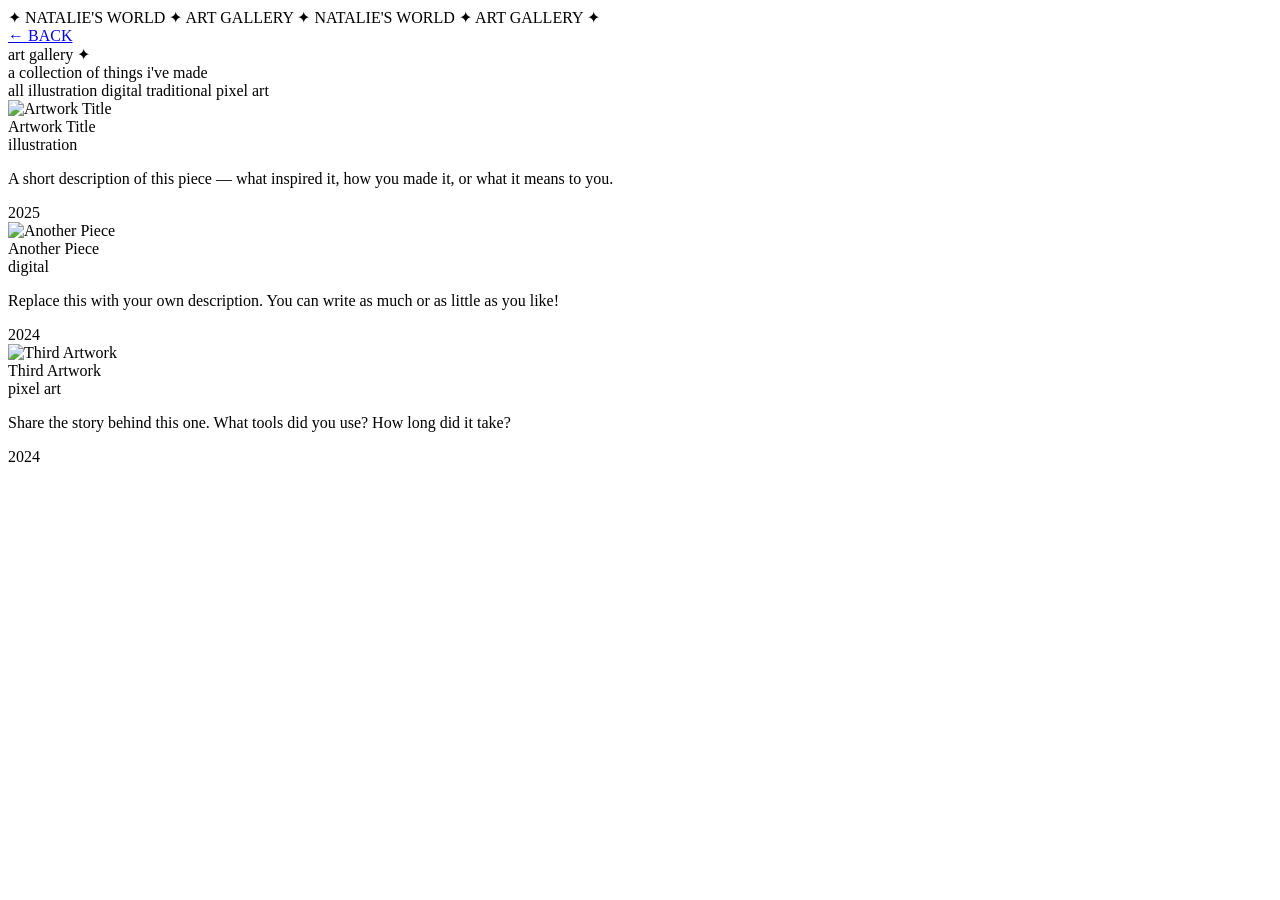
==== arts.html @ 2f0fc719 "Create arts.html" ====
<!DOCTYPE html>
<html lang="en">
<head>
    <meta charset="UTF-8">
    <meta name="viewport" content="width=device-width, initial-scale=1.0">
    <title>Natalie's World — Art</title>
    <link rel="icon" type="image/png" href="favicon.png">
    <link rel="stylesheet" href="arts.css">
    <link href="https://fonts.googleapis.com/css2?family=Press+Start+2P&family=Lora:ital,wght@0,400;0,600;1,400&display=swap" rel="stylesheet">
</head>
<body>
    <div class="announcement-bar">
        <div class="scrolling-text">✦ NATALIE'S WORLD ✦ ART GALLERY ✦ NATALIE'S WORLD ✦ ART GALLERY ✦</div>
    </div>

    <a class="back-btn" href="index.html">← BACK</a>

    <div class="art-container">
        <div class="page-title">art gallery ✦</div>
        <div class="page-sub">a collection of things i've made</div>

        <div class="filter-bar">
            <span class="filter-tag active">all</span>
            <span class="filter-tag">illustration</span>
            <span class="filter-tag">digital</span>
            <span class="filter-tag">traditional</span>
            <span class="filter-tag">pixel art</span>
        </div>

        <div class="pixel-divider"></div>

        <!-- Copy and paste this block for each artwork! -->
        <div class="gallery-item" data-type="illustration">
            <img src="art1.png" class="gallery-img" alt="Artwork Title">
            <div class="gallery-info">
                <div class="gallery-name">Artwork Title</div>
                <div class="gallery-type">illustration</div>
                <p class="gallery-desc">A short description of this piece — what inspired it, how you made it, or what it means to you.</p>
                <div class="gallery-year">2025</div>
            </div>
        </div>

        <div class="gallery-item" data-type="digital">
            <img src="art2.png" class="gallery-img" alt="Another Piece">
            <div class="gallery-info">
                <div class="gallery-name">Another Piece</div>
                <div class="gallery-type">digital</div>
                <p class="gallery-desc">Replace this with your own description. You can write as much or as little as you like!</p>
                <div class="gallery-year">2024</div>
            </div>
        </div>

        <div class="gallery-item" data-type="pixel art">
            <img src="art3.png" class="gallery-img" alt="Third Artwork">
            <div class="gallery-info">
                <div class="gallery-name">Third Artwork</div>
                <div class="gallery-type">pixel art</div>
                <p class="gallery-desc">Share the story behind this one. What tools did you use? How long did it take?</p>
                <div class="gallery-year">2024</div>
            </div>
        </div>

    </div>

    <script>
    const tags = document.querySelectorAll('.filter-tag');
    const items = document.querySelectorAll('.gallery-item');

    tags.forEach(tag => {
        tag.addEventListener('click', () => {
            tags.forEach(t => t.classList.remove('active'));
            tag.classList.add('active');
            const filter = tag.textContent.trim();
            items.forEach(item => {
                item.style.display = (filter === 'all' || item.dataset.type === filter) ? 'flex' : 'none';
            });
        });
    });
    </script>
</body>
</html>
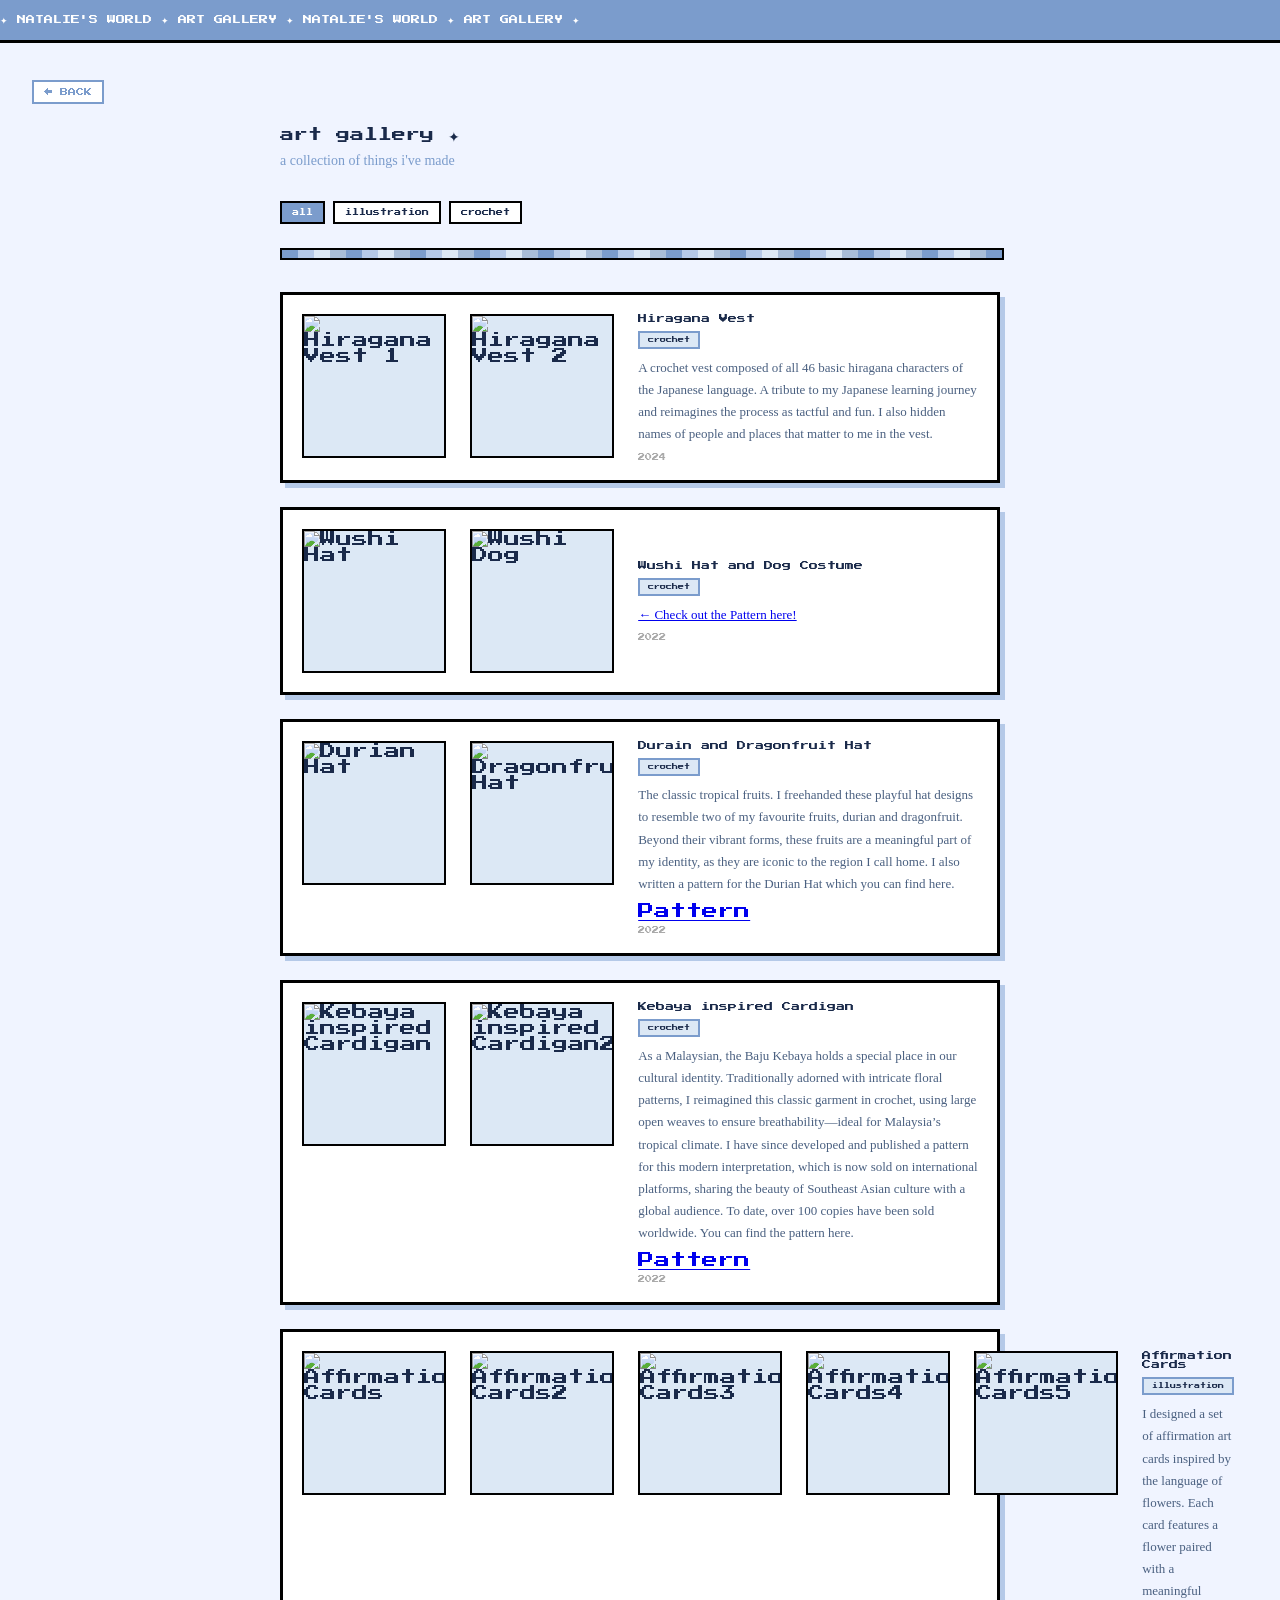
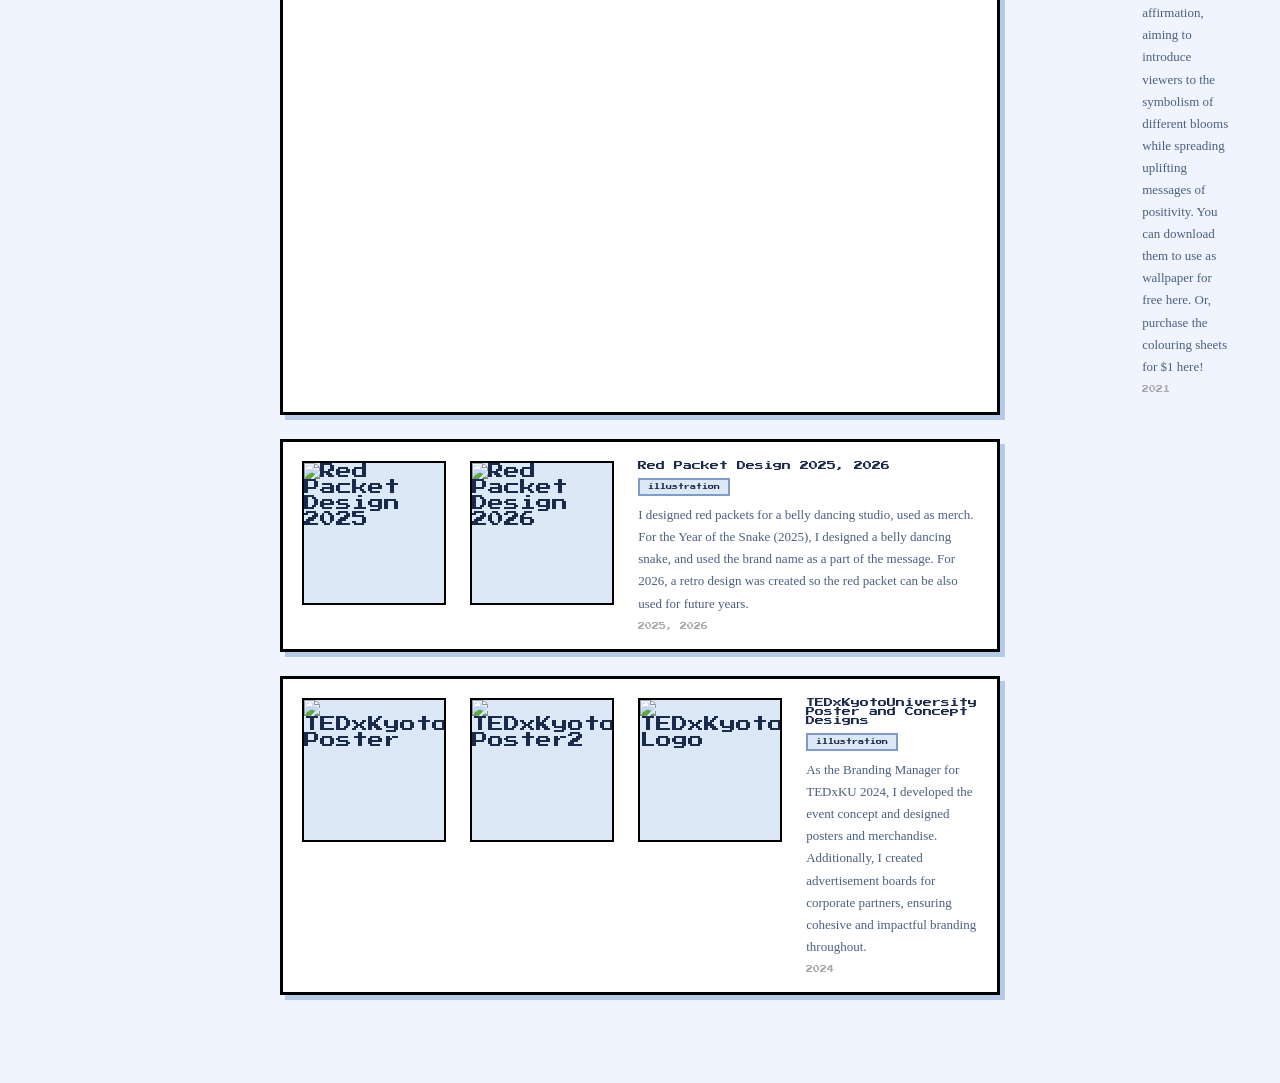
==== commit 0868dce8: "Update arts.html" ====
--- a/arts.html
+++ b/arts.html
@@ -7,6 +7,7 @@
     <link rel="icon" type="image/png" href="favicon.png">
     <link rel="stylesheet" href="arts.css">
     <link href="https://fonts.googleapis.com/css2?family=Press+Start+2P&family=Lora:ital,wght@0,400;0,600;1,400&display=swap" rel="stylesheet">
+     <link rel="icon" type="image/png" href="cursor.png">
 </head>
 <body>
     <div class="announcement-bar">
@@ -22,44 +23,110 @@
         <div class="filter-bar">
             <span class="filter-tag active">all</span>
             <span class="filter-tag">illustration</span>
-            <span class="filter-tag">digital</span>
-            <span class="filter-tag">traditional</span>
-            <span class="filter-tag">pixel art</span>
+            <span class="filter-tag">crochet</span>
         </div>
 
         <div class="pixel-divider"></div>
 
         <!-- Copy and paste this block for each artwork! -->
-        <div class="gallery-item" data-type="illustration">
-            <img src="art1.png" class="gallery-img" alt="Artwork Title">
+        <div class="gallery-item" data-type="crochet">
+            <img src="hvest.png" class="gallery-img" alt="Hiragana Vest 1">
+            <img src="hvest2.png" class="gallery-img" alt="Hiragana Vest 2">
             <div class="gallery-info">
-                <div class="gallery-name">Artwork Title</div>
-                <div class="gallery-type">illustration</div>
-                <p class="gallery-desc">A short description of this piece — what inspired it, how you made it, or what it means to you.</p>
-                <div class="gallery-year">2025</div>
+                <div class="gallery-name">Hiragana Vest</div>
+                <div class="gallery-type">crochet</div>
+                <p class="gallery-desc">A crochet vest composed of all 46 basic hiragana characters of the Japanese language. A tribute to my Japanese learning journey and reimagines the process as tactful and fun. I also hidden names of people and places that matter to me in the vest.</p>
+                <div class="gallery-year">2024</div>
             </div>
         </div>
 
         <div class="gallery-item" data-type="digital">
-            <img src="art2.png" class="gallery-img" alt="Another Piece">
+            <img src="wushihat.png" class="gallery-img" alt="Wushi Hat">
+            <img src="wushidog.png" class="gallery-img" alt="Wushi Dog">
             <div class="gallery-info">
-                <div class="gallery-name">Another Piece</div>
-                <div class="gallery-type">digital</div>
-                <p class="gallery-desc">Replace this with your own description. You can write as much or as little as you like!</p>
+                <div class="gallery-name">Wushi Hat and Dog Costume</div>
+                <div class="gallery-type">crochet</div>
+                <p class="gallery-desc"><As a Malaysian with Chinese ancestry, my roots and cultural heritage are an important part of my identity. I created this design to celebrate those traditions and to bring elements of my culture into everyday wear. I later developed a written pattern for the design, which has since sold over 300 copies worldwide.p>
+               
+                    <a class="wushi pattern" href="index.html">← Check out the Pattern here!</a>
+                    <div class="gallery-year">2022</div>
+                    
+            </div>
+        </div>
+
+        <div class="gallery-item" data-type="crochet">
+            <img src="durian.png" class="gallery-img" alt="Durian Hat">
+            <img src="dfruit.png" class="gallery-img" alt="Dragonfruit Hat">
+            <div class="gallery-info">
+                <div class="gallery-name">Durain and Dragonfruit Hat</div>
+                <div class="gallery-type">crochet</div>
+                <p class="gallery-desc">The classic tropical fruits. I freehanded these playful hat designs to resemble two of my favourite fruits, durian and dragonfruit. Beyond their vibrant forms, these fruits are a meaningful part of my identity, as they are iconic to the region I call home. 
+                I also written a pattern for the Durian Hat which you can find here. </p>
+                  <a class="durian pattern" href="index.html">Pattern</a>
+                <div class="gallery-year">2022</div>
+            </div>
+        </div>
+         <div class="gallery-item" data-type="crochet">
+            <img src="kebaya1.png" class="gallery-img" alt="Kebaya inspired Cardigan">
+            <img src="kebaya2.png" class="gallery-img" alt="Kebaya inspired Cardigan2">
+            <div class="gallery-info">
+                <div class="gallery-name">Kebaya inspired Cardigan</div>
+                <div class="gallery-type">crochet</div>
+                <p class="gallery-desc">As a Malaysian, the Baju Kebaya holds a special place in our cultural identity.
+Traditionally adorned with intricate floral patterns, I reimagined this classic
+garment in crochet, using large open weaves to ensure breathability—ideal for
+Malaysia’s tropical climate. I have since developed and published a pattern for
+this modern interpretation, which is now sold on international platforms, sharing
+the beauty of Southeast Asian culture with a global audience. To date, over 100
+copies have been sold worldwide. You can find the pattern here. </p>
+                   <a class="kebaya pattern" href="index.html">Pattern</a>
+                <div class="gallery-year">2022</div>
+            </div>
+        </div>
+
+         <div class="gallery-item" data-type="illustration">
+            <img src="affirm.png" class="gallery-img" alt="Affirmation Cards">
+             <img src="affirm2.png" class="gallery-img" alt="Affirmation Cards2">
+             <img src="affirm3.png" class="gallery-img" alt="Affirmation Cards3">
+             <img src="affirm4.png" class="gallery-img" alt="Affirmation Cards4">
+             <img src="affirm5.png" class="gallery-img" alt="Affirmation Cards5">
+            <div class="gallery-info">
+                <div class="gallery-name">Affirmation Cards</div>
+                <div class="gallery-type">illustration</div>
+                <p class="gallery-desc"> I designed a set of affirmation art cards inspired by the language of flowers.
+Each card features a flower paired with a meaningful affirmation, aiming to
+introduce viewers to the symbolism of different blooms while spreading uplifting
+messages of positivity. You can download them to use as wallpaper for free here. 
+                Or, purchase the colouring sheets for $1 here! </p>
+                <div class="gallery-year">2021</div>
+            </div>
+        </div>
+
+         <div class="gallery-item" data-type="illustration">
+            <img src="2025.png" class="gallery-img" alt="Red Packet Design 2025">
+             <img src="2026.png" class="gallery-img" alt="Red Packet Design 2026">
+            <div class="gallery-info">
+                <div class="gallery-name">Red Packet Design 2025, 2026</div>
+                <div class="gallery-type">illustration</div>
+                <p class="gallery-desc"> I designed red packets for a belly dancing studio, used as merch. For the Year of the Snake (2025), I designed a belly dancing snake, and used the brand name as a part of the message. For 2026, a retro design was created so the red packet can be also used for future years. </p>
+                <div class="gallery-year">2025, 2026</div>
+            </div>
+        </div>
+
+        <div class="gallery-item" data-type="illustration">
+            <img src="TEDx1.png" class="gallery-img" alt="TEDxKyotoUniversity Poster">
+            <img src="TEDx2.png" class="gallery-img" alt="TEDxKyotoUniversity Poster2">
+            <img src="TEDx3.png" class="gallery-img" alt="TEDxKyotoUniversity Logo">
+            <div class="gallery-info">
+                <div class="gallery-name">TEDxKyotoUniversity Poster and Concept Designs</div>
+                <div class="gallery-type">illustration</div>
+                <p class="gallery-desc"> As the Branding Manager for TEDxKU 2024, I developed the event concept and
+designed posters and merchandise. Additionally, I created advertisement boards for
+corporate partners, ensuring cohesive and impactful branding throughout. </p>
                 <div class="gallery-year">2024</div>
             </div>
         </div>
-
-        <div class="gallery-item" data-type="pixel art">
-            <img src="art3.png" class="gallery-img" alt="Third Artwork">
-            <div class="gallery-info">
-                <div class="gallery-name">Third Artwork</div>
-                <div class="gallery-type">pixel art</div>
-                <p class="gallery-desc">Share the story behind this one. What tools did you use? How long did it take?</p>
-                <div class="gallery-year">2024</div>
-            </div>
-        </div>
-
+        
     </div>
 
     <script>
--- a/arts.css
+++ b/arts.css
@@ -0,0 +1,32 @@
+html, body { margin: 0; padding: 0; background: #f0f4ff; font-family: 'Press Start 2P', cursive; color: #1a2a4a; }
+
+.announcement-bar { width: 100%; background: #7b9ccc; color: white; height: 40px; overflow: hidden; white-space: nowrap; position: fixed; top: 0; left: 0; z-index: 9999; display: flex; align-items: center; border-bottom: 3px solid #000; font-size: 9px; }
+.scrolling-text { display: inline-block; white-space: nowrap; animation: marquee 18s linear infinite; }
+@keyframes marquee { from { transform: translateX(100vw); } to { transform: translateX(-100%); } }
+
+.back-btn { display: inline-block; margin: 5rem 2rem 0; font-family: 'Press Start 2P', cursive; font-size: 8px; color: #7b9ccc; text-decoration: none; border: 2px solid #7b9ccc; padding: 6px 10px; background: #fff; }
+.back-btn:hover { background: #dce8f5; }
+
+.art-container { max-width: 720px; margin: 0 auto; padding: 1.5rem; padding-bottom: 4rem; }
+
+.page-title { font-size: 14px; color: #1a2a4a; margin-bottom: 0.5rem; }
+.page-sub { font-family: 'Lora', serif; font-size: 14px; color: #7b9ccc; margin-bottom: 2rem; }
+
+.filter-bar { display: flex; gap: 8px; flex-wrap: wrap; margin-bottom: 1.5rem; }
+.filter-tag { font-family: 'Press Start 2P', cursive; font-size: 7px; padding: 6px 10px; border: 2px solid #000; background: #fff; color: #1a2a4a; cursor: pointer; transition: background 0.1s; }
+.filter-tag:hover, .filter-tag.active { background: #7b9ccc; color: #fff; }
+
+.pixel-divider { width: 100%; height: 8px; background: repeating-linear-gradient(90deg, #7b9ccc 0 16px, #b5c9e8 16px 32px, #dce8f5 32px 48px, #a8bdd8 48px 64px); border: 2px solid #000; margin: 1.5rem 0 2rem; image-rendering: pixelated; }
+
+.gallery-item { display: flex; gap: 1.5rem; margin-bottom: 1.5rem; border: 3px solid #000; background: #fff; box-shadow: 5px 5px 0 #b5c9e8; padding: 1.2rem; }
+.gallery-img { width: 140px; min-width: 140px; height: 140px; border: 2px solid #000; object-fit: cover; image-rendering: pixelated; background: #dce8f5; flex-shrink: 0; }
+.gallery-info { display: flex; flex-direction: column; justify-content: center; gap: 8px; }
+.gallery-name { font-size: 9px; color: #1a2a4a; }
+.gallery-type { display: inline-block; font-size: 6px; padding: 4px 8px; background: #dce8f5; border: 2px solid #7b9ccc; color: #1a2a4a; width: fit-content; }
+.gallery-desc { font-family: 'Lora', serif; font-size: 13px; color: #4a6080; line-height: 1.7; margin: 0; }
+.gallery-year { font-size: 7px; color: #aaa; }
+
+@media (max-width: 600px) {
+    .gallery-item { flex-direction: column; }
+    .gallery-img { width: 100%; min-width: unset; height: 200px; }
+}
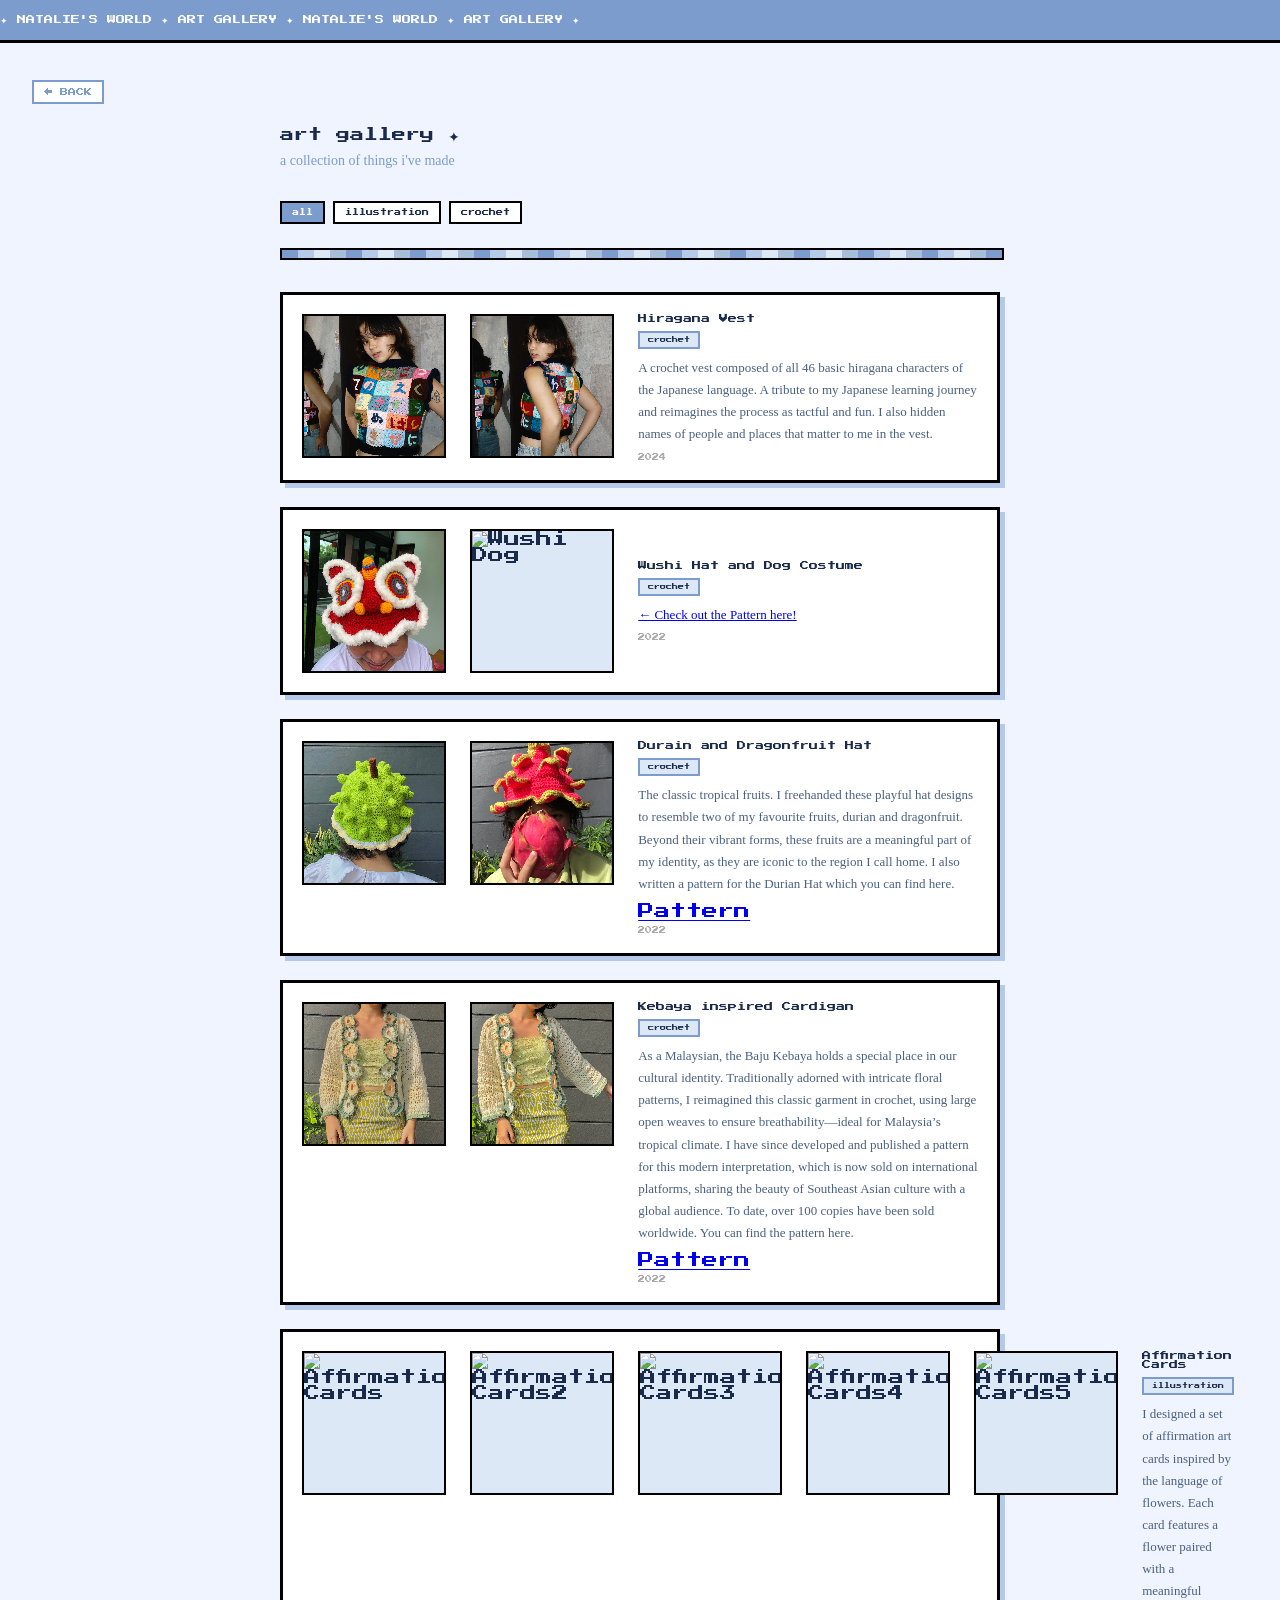
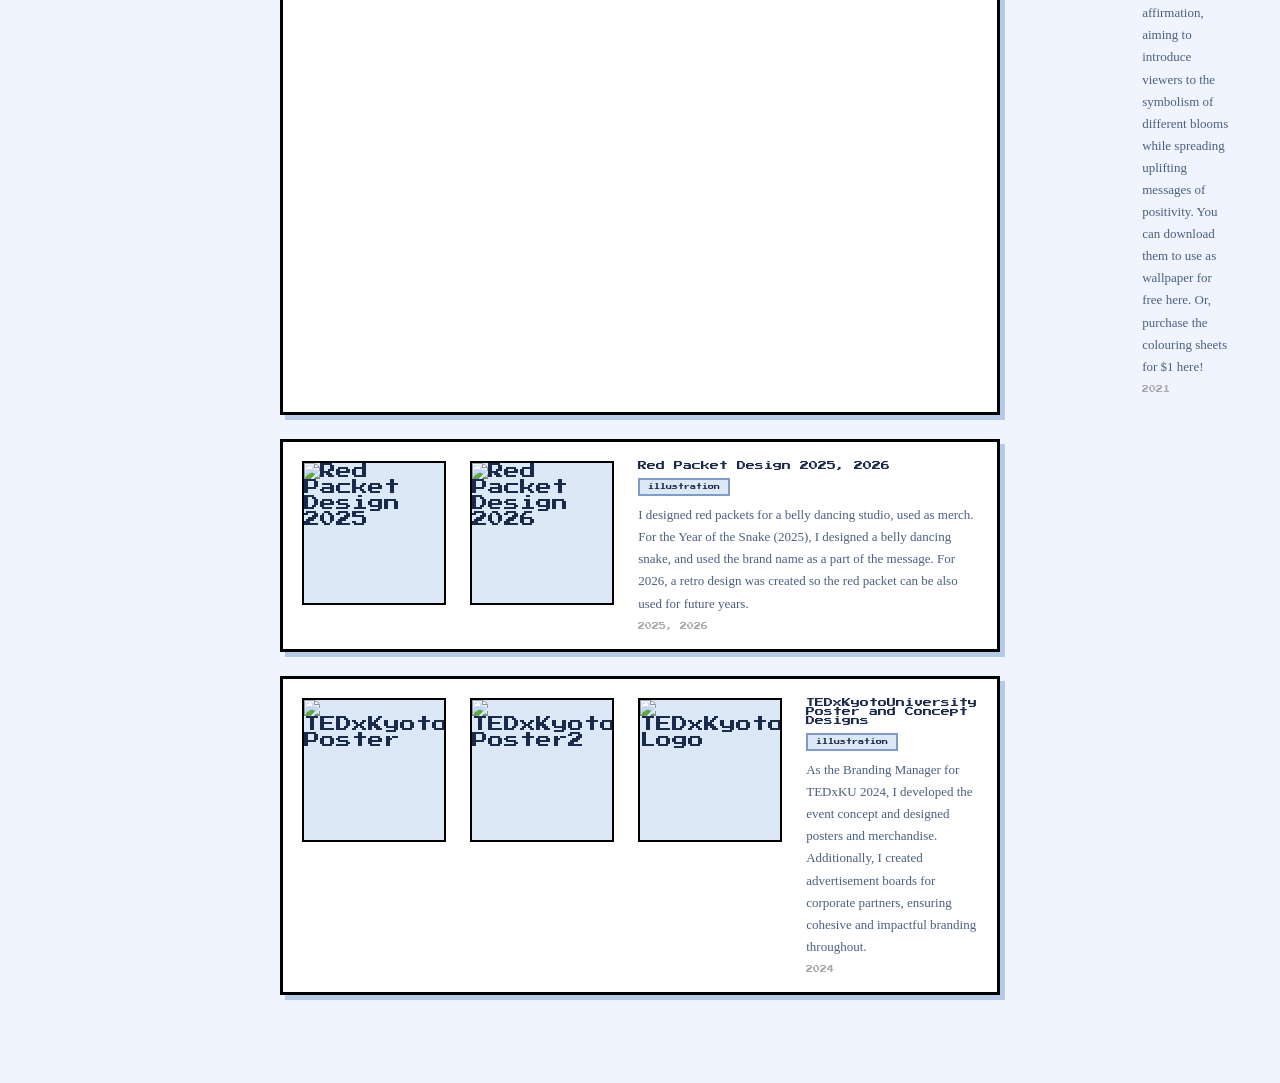
==== commit 089e0dee: "Update arts.html" ====
--- a/arts.html
+++ b/arts.html
@@ -30,8 +30,8 @@
 
         <!-- Copy and paste this block for each artwork! -->
         <div class="gallery-item" data-type="crochet">
-            <img src="hvest.png" class="gallery-img" alt="Hiragana Vest 1">
-            <img src="hvest2.png" class="gallery-img" alt="Hiragana Vest 2">
+            <img src="hvest.jpeg" class="gallery-img" alt="Hiragana Vest 1">
+            <img src="hvest2.jpeg" class="gallery-img" alt="Hiragana Vest 2">
             <div class="gallery-info">
                 <div class="gallery-name">Hiragana Vest</div>
                 <div class="gallery-type">crochet</div>
@@ -41,8 +41,8 @@
         </div>
 
         <div class="gallery-item" data-type="digital">
-            <img src="wushihat.png" class="gallery-img" alt="Wushi Hat">
-            <img src="wushidog.png" class="gallery-img" alt="Wushi Dog">
+            <img src="wushi.jpeg" class="gallery-img" alt="Wushi Hat">
+            <img src="wushidog.jpeg" class="gallery-img" alt="Wushi Dog">
             <div class="gallery-info">
                 <div class="gallery-name">Wushi Hat and Dog Costume</div>
                 <div class="gallery-type">crochet</div>
@@ -55,8 +55,8 @@
         </div>
 
         <div class="gallery-item" data-type="crochet">
-            <img src="durian.png" class="gallery-img" alt="Durian Hat">
-            <img src="dfruit.png" class="gallery-img" alt="Dragonfruit Hat">
+            <img src="durian.jpeg" class="gallery-img" alt="Durian Hat">
+            <img src="dfruit.jpeg" class="gallery-img" alt="Dragonfruit Hat">
             <div class="gallery-info">
                 <div class="gallery-name">Durain and Dragonfruit Hat</div>
                 <div class="gallery-type">crochet</div>
@@ -67,8 +67,8 @@
             </div>
         </div>
          <div class="gallery-item" data-type="crochet">
-            <img src="kebaya1.png" class="gallery-img" alt="Kebaya inspired Cardigan">
-            <img src="kebaya2.png" class="gallery-img" alt="Kebaya inspired Cardigan2">
+            <img src="kebaya1.jpeg" class="gallery-img" alt="Kebaya inspired Cardigan">
+            <img src="kebaya2.jpeg" class="gallery-img" alt="Kebaya inspired Cardigan2">
             <div class="gallery-info">
                 <div class="gallery-name">Kebaya inspired Cardigan</div>
                 <div class="gallery-type">crochet</div>
